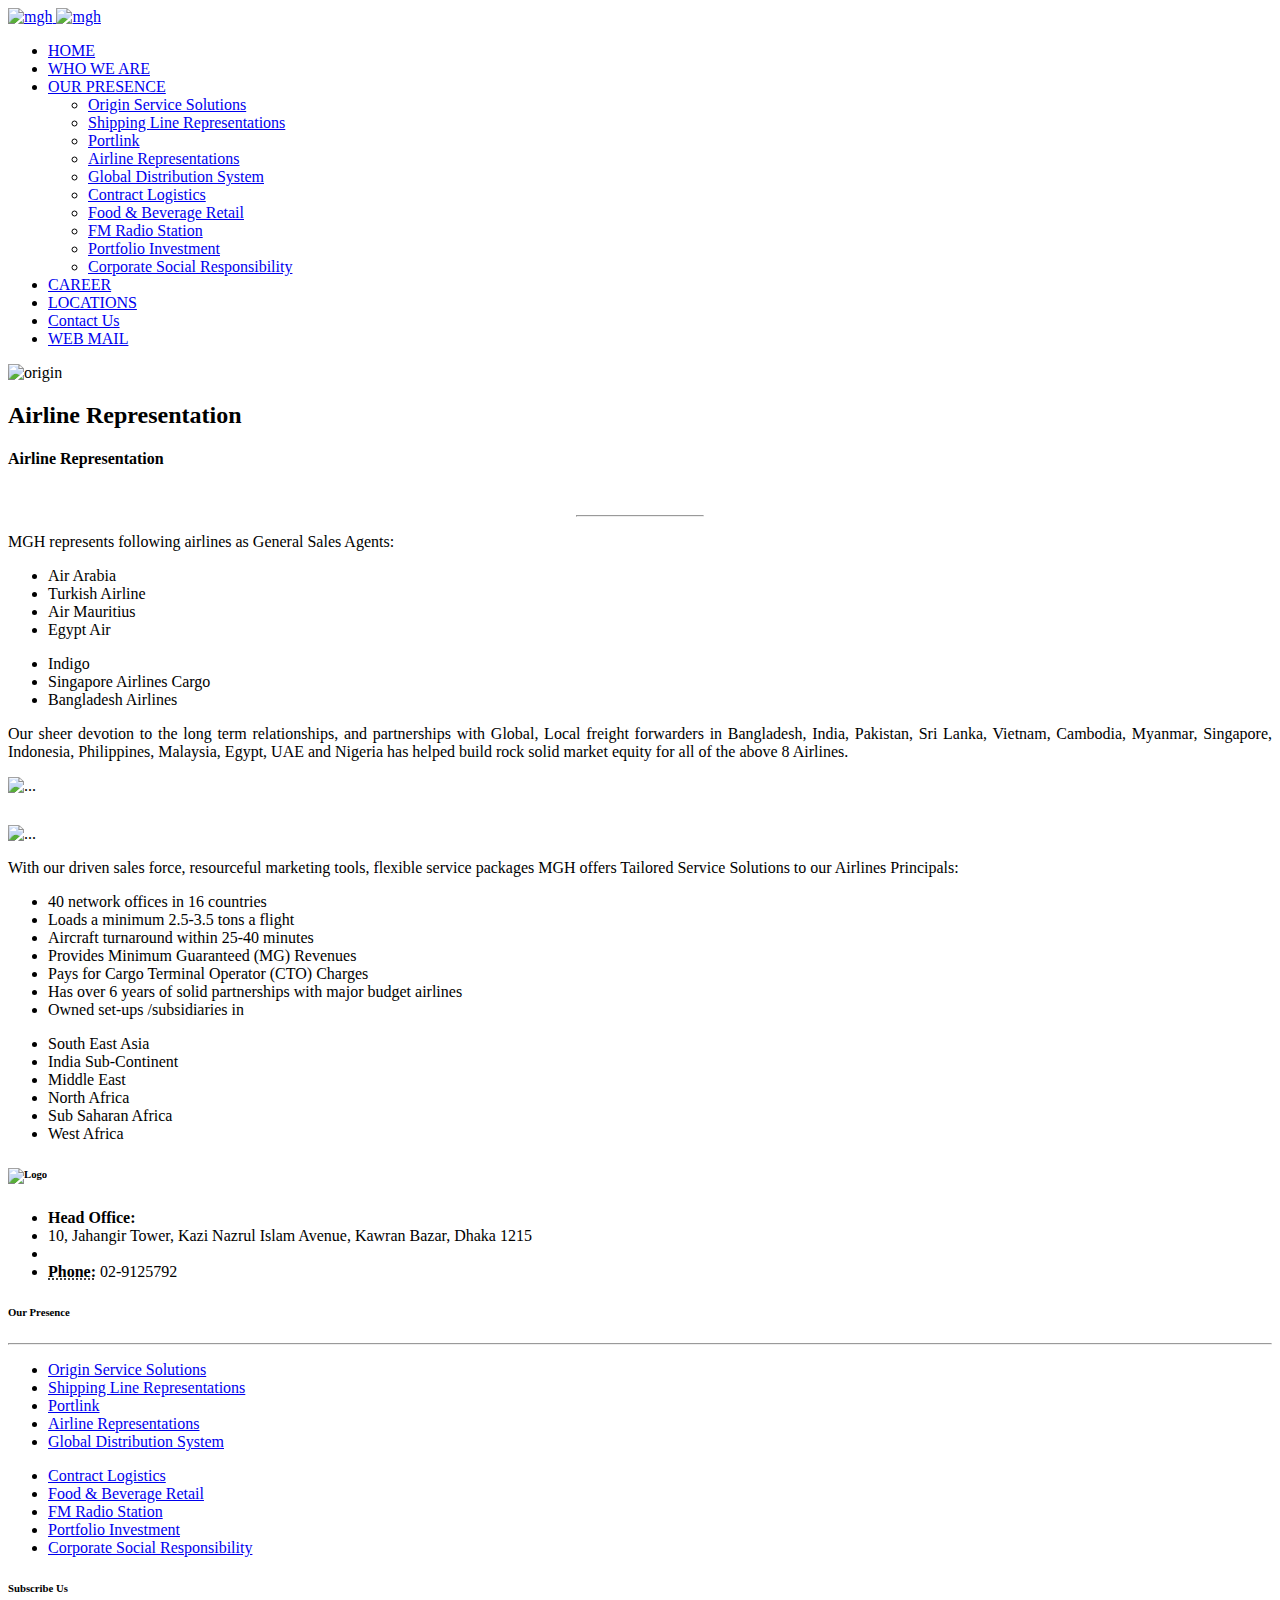
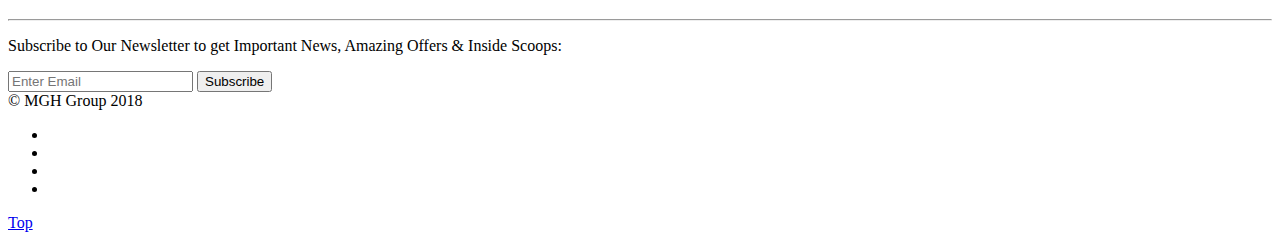
==== airline.html @ f745dcab "Add files via upload" ====
<!doctype html>
<html lang="en">

<head>
  <meta charset="utf-8">
  <title>Origin Services</title>
  <meta name="viewport" content="width=device-width, initial-scale=1">
  <link href="css/bootstrap.css" rel="stylesheet" type="text/css" media="all" />
  <link href="css/themify-icons.css" rel="stylesheet" type="text/css" media="all" />
  <link href="css/flexslider.css" rel="stylesheet" type="text/css" media="all" />
  <link href="css/lightbox.min.css" rel="stylesheet" type="text/css" media="all" />
  <link href="css/ytplayer.css" rel="stylesheet" type="text/css" media="all" />
  <link href="css/theme.css" rel="stylesheet" type="text/css" media="all" />
  <link href="css/animate.css" rel="stylesheet" type="text/css" media="all" />
  <link href="css/custom.css" rel="stylesheet" type="text/css" media="all" />
  <link href='http://fonts.googleapis.com/css?family=Lato:300,400%7CRaleway:100,400,300,500,600,700%7COpen+Sans:400,500,600'
  rel='stylesheet' type='text/css'>
</head>

<body class="scroll-assist">
  <div class="nav-container">
    <a id="top"></a>
    <nav class="bg-dark">
      <div class="nav-bar">
        <div class="module left">
          <a href="index.html">
            <img class="logo logo-light" alt="mgh" src="img/images/logo.png" />
            <img class="logo logo-dark" alt="mgh" src="img/images/footer_logo.png" />
          </a>
        </div>
        <div class="module widget-handle mobile-toggle right visible-sm visible-xs">
          <i class="ti-menu"></i>
        </div>
        <div class="module-group right">
          <div class="module left">
            <ul class="menu">
              <li>
                <a href="index.html">
                  HOME
                </a>
              </li>
              <li>
                <a href="about.html">
                  WHO WE ARE
                </a>
              </li>
              <li class="has-dropdown">
                <a href="#">
                  OUR PRESENCE
                </a>
                <ul>
                  <li>
                    <a href="origin_services.html">
                      Origin Service Solutions
                    </a>
                  </li>
                  <li>
                    <a href="shipping_line.html">
                      Shipping Line Representations
                    </a>
                  </li>
                  <li>
                    <a href="portlink.html">
                      Portlink
                    </a>
                  </li>
                  <li>
                    <a href="airline.html">
                      Airline Representations
                    </a>
                  </li>
                  <li>
                    <a href="gds.html">
                      Global Distribution System
                    </a>
                  </li>
                  <li>
                    <a href="contract-log.html">
                      Contract Logistics
                    </a>
                  </li>
                  <li>
                    <a href="restaurant.html">
                      Food & Beverage Retail
                    </a>
                  </li>
                  <li>
                    <a href="fm.html">
                      FM Radio Station
                    </a>
                  </li>
                  <li>
                    <a href="portfolio.html">
                      Portfolio Investment
                    </a>
                  </li>
                  <li>
                    <a href="csr.html">
                      Corporate Social Responsibility
                    </a>
                  </li>
                </ul>
              </li>
              <li>
                <a href="career.html">
                  CAREER
                </a>

              </li>
              <li>
                <a href="index.html#location">
                  LOCATIONS
                </a>

              </li>
              <li>
                <a href="contact.html">
                  Contact Us
                </a>

              </li>
              <li>
                <a href="http://webmail.mghgroup.com/" target="_blank">
                  WEB MAIL
                </a>

              </li>
            </ul>
          </div>
          <!--end of menu module-->

        </div>
        <!--end of module group-->
      </div>
    </nav>
  </div>
  <div class="main-container">
    <section class="overlay fullscreen parallax image-bg pt0 pb0">
      <div class="background-image-holder">
        <img src="img/images/airline_top.jpg" alt="origin"/>
      </div>
      <div class="container v-align-transform">
        <div class="row">
          <div class="col-sm-10 col-sm-offset-1 text-center">
            <h2>Airline Representation</h2>
          </div>
        </div>
        <!--end of row-->
      </div>
      <!--end of container-->
    </section>
    <section class="page-title page-title-4 bg-secondary">
      <div class="container">
        <div class="row">
          <div class="col-md-9">
            <h4 class="uppercase mb0">Airline Representation</h4><br />
            <hr style="width:10%;"/>
          </div>

        </div>
        <!--end of row-->
      </div>
      <!--end of container-->
    </section>
    <section style="padding-bottom: 30px;padding-top:0px">

      <div class="container">
        <div class="row">
          <div class="col-lg-7 wow animated fadeIn">
            <p class="lead" style="text-align:justify;">
              MGH represents following airlines as General Sales Agents:
            </p>
            <div class="row">
              <div class="col-md-6">
                <ul class="subse_text" data-bullet="ti-check-box">
                  <li>Air Arabia</li>
                  <li>Turkish Airline </li>
                  <li>Air Mauritius</li>
                  <li>Egypt Air</li>
                </ul>
              </div>
              <div class="col-md-6">
                <ul class="subse_text" data-bullet="ti-check-box">
                  <li>Indigo</li>
                  <li>Singapore Airlines Cargo </li>
                  <li>Bangladesh Airlines</li>
                </ul>
              </div>
            </div>
            <p class="subse_text" style="text-align:justify;">
              Our sheer devotion to the long term relationships, and partnerships with Global, Local freight forwarders in Bangladesh, India, Pakistan, Sri Lanka, Vietnam, Cambodia, Myanmar, Singapore, Indonesia, Philippines, Malaysia, Egypt, UAE and Nigeria has helped build rock solid market equity for all of the above 8 Airlines.
            </p>
          </div>
          <div class="col-lg-5 wow animated fadeInRight">

            <img src="img/images/air-arabia.jpg" alt="...">

          </div>
        </div>
      </div>
    </section>

    <section style="padding-top:0px;">
      <div class="container">
        <div class="row">
          <div class="col-lg-6 wow animated fadeInLeft">

            <img src="img/images/indigo.jpg" alt="...">
          </div>
          <div class="col-lg-6 wow animated fadeIn">
            <p class="lead">
              With our driven sales force, resourceful marketing tools, flexible service packages MGH offers Tailored Service Solutions to our Airlines Principals:
            </p>
            <ul class="subse_text" data-bullet="ti-check-box">
              <li>40 network offices in 16 countries</li>
              <li>Loads a minimum 2.5-3.5 tons a flight</li>
              <li>Aircraft turnaround within 25-40 minutes</li>
              <li>Provides Minimum Guaranteed (MG) Revenues</li>
              <li>Pays for Cargo Terminal Operator (CTO) Charges</li>
              <li>Has over 6 years of solid partnerships with major budget airlines</li>
              <li>Owned set-ups /subsidiaries in</li>
            </ul>
            <ul class="subse_text" data-bullet="ti-arrow-right">
              <li>South East Asia</li>
              <li>India Sub-Continent</li>
              <li>Middle East</li>
              <li>North Africa</li>
              <li>Sub Saharan Africa</li>
              <li>
                West Africa
              </li>
            </ul>
          </div>

        </div>
      </div>
    </section>
    <footer class="footer-1 bg-dark wow animated fadeIn">
      <div class="container">
        <div class="row">
          <div class="col-md-3 col-sm-6">
            <div class="widget">
              <h6><img alt="Logo" class="logo" src="img/images/logo.png" /></h6>
              <div class="row">
                <div class="col-md-12">

                  <ul class="link-list">
                    <li>

                      <strong>Head Office:</strong>

                    </li>
                    <li>
                      10, Jahangir Tower, Kazi Nazrul Islam Avenue,
                      Kawran Bazar, Dhaka 1215<br>
                    </li>
                    <li>
                      <br>
                    </li>
                    <li>
                      <abbr title="Phone Number"><strong>Phone:</strong></abbr> 02-9125792<br>
                    </li>
                  </ul>
                </div>
              </div>



            </div>
            <!--end of widget-->
          </div>
          <div class="col-md-5 col-sm-6">
            <div class="widget">
              <h6 class="title">Our Presence</h6>
              <hr>
              <div class="row">
                <div class="col-md-6">
                  <ul class="link-list">
                    <li>
                      <a href="origin_services.html">Origin Service Solutions</a>
                    </li>
                    <li>
                      <a href="shipping_line.html">Shipping Line Representations</a>
                    </li>
                    <li>
                      <a href="portlink.html">Portlink</a>
                    </li>
                    <li>
                      <a href="airline.html">Airline Representations</a>
                    </li>
                    <li>
                      <a href="gds.html">Global Distribution System</a>
                    </li>
                  </ul>
                </div>
                <div class="col-md-6">
                  <ul class="link-list">
                    <li>
                      <a href="contract-log.html">Contract Logistics</a>
                    </li>
                    <li>
                      <a href="restaurant.html">Food & Beverage Retail</a>
                    </li>
                    <li>
                      <a href="fm.html">FM Radio Station</a>
                    </li>
                    <li>
                      <a href="portfolio.html">Portfolio Investment</a>
                    </li>
                    <li>
                      <a href="csr.html">Corporate Social Responsibility</a>
                    </li>
                  </ul>
                </div>
              </div>

            </div>
            <!--end of widget-->
          </div>

          <div class="col-md-4 col-sm-6">
            <div class="widget">
              <h6 class="title">Subscribe Us</h6>
              <hr>
              <p>
                Subscribe to Our Newsletter to get Important News, Amazing Offers & Inside Scoops:
              </p>
              <form class="form-inline">
                <input type="email" placeholder="Enter Email" />
                <button class="" type="submit">Subscribe</button>
                <!-- <div class="row">
                <div class="col-md-9 email-input">
                <input type="email" placeholder="Enter Email" />
              </div>
              <div class="col-md-3">
              <button class="submit-div" type="submit">Subscribe</button>
            </div>

          </div> -->
        </form>
      </div>
      <!--end of widget-->
    </div>
  </div>
  <!--end of row-->
  <div class="row">
    <div class="col-md-6 col-sm-12 text-left">
      <span class="sub">&copy; MGH Group 2018</span>
    </div>
    <div class="col-md-6 col-sm-12 text-right">
      <ul class="list-inline social-list">
        <li>
          <a href="#">
            <i class="ti-twitter-alt"></i>
          </a>
        </li>
        <li>
          <a href="#">
            <i class="ti-facebook"></i>
          </a>
        </li>
        <li>
          <a href="#">
            <i class="ti-dribbble"></i>
          </a>
        </li>
        <li>
          <a href="#">
            <i class="ti-vimeo-alt"></i>
          </a>
        </li>
      </ul>
    </div>
  </div>
</div>
<!--end of container-->
<a class="btn btn-sm fade-half back-to-top inner-link" href="#top">Top</a>
</footer>
</div>
<script src="js/jquery.min.js"></script>
<script src="js/bootstrap.min.js"></script>
<script src="js/flickr.js"></script>
<script src="js/flexslider.min.js"></script>
<script src="js/lightbox.min.js"></script>
<script src="js/masonry.min.js"></script>
<script src="js/twitterfetcher.min.js"></script>
<script src="js/spectragram.min.js"></script>
<script src="js/ytplayer.min.js"></script>
<script src="js/countdown.min.js"></script>
<script src="js/smooth-scroll.min.js"></script>
<script src="js/parallax.js"></script>
<script src="js/scripts.js"></script>
<script src="js/wow.js"></script>
<script>
new WOW().init();
</script>
</body>

</html>
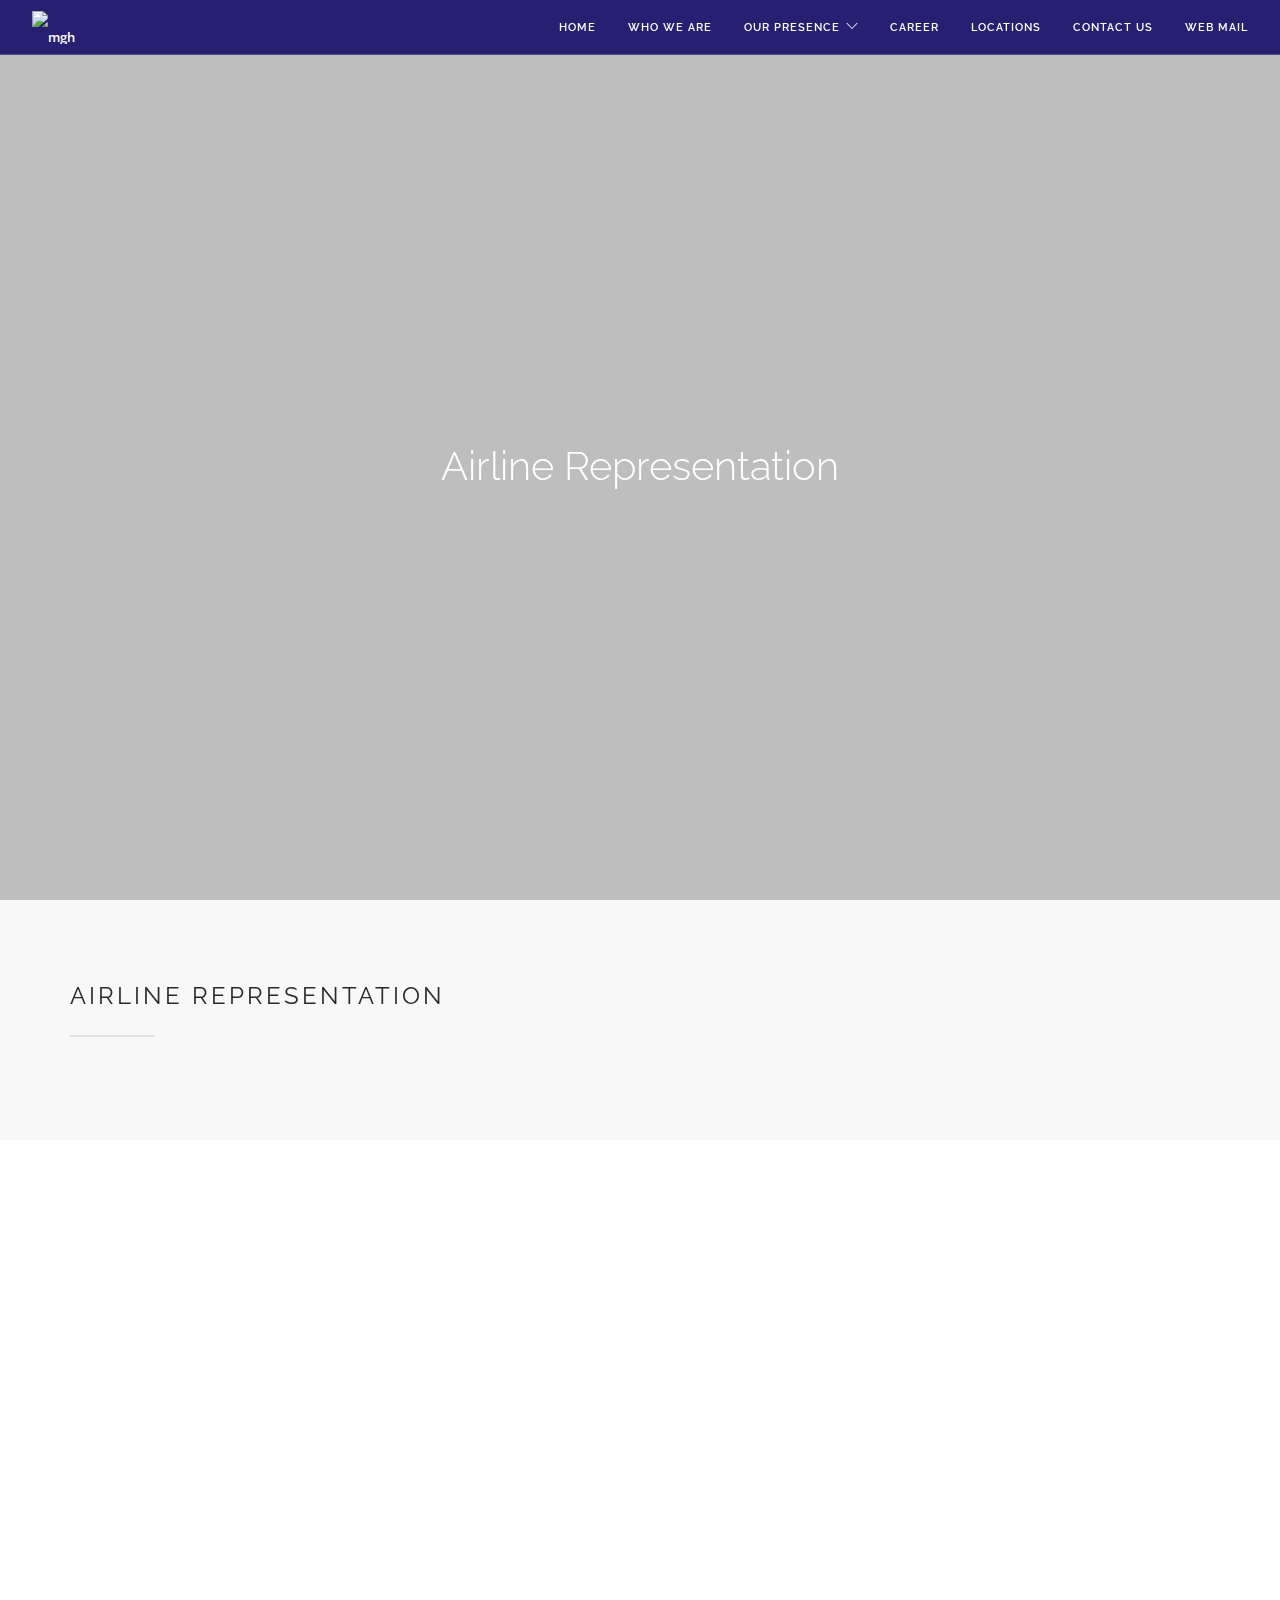
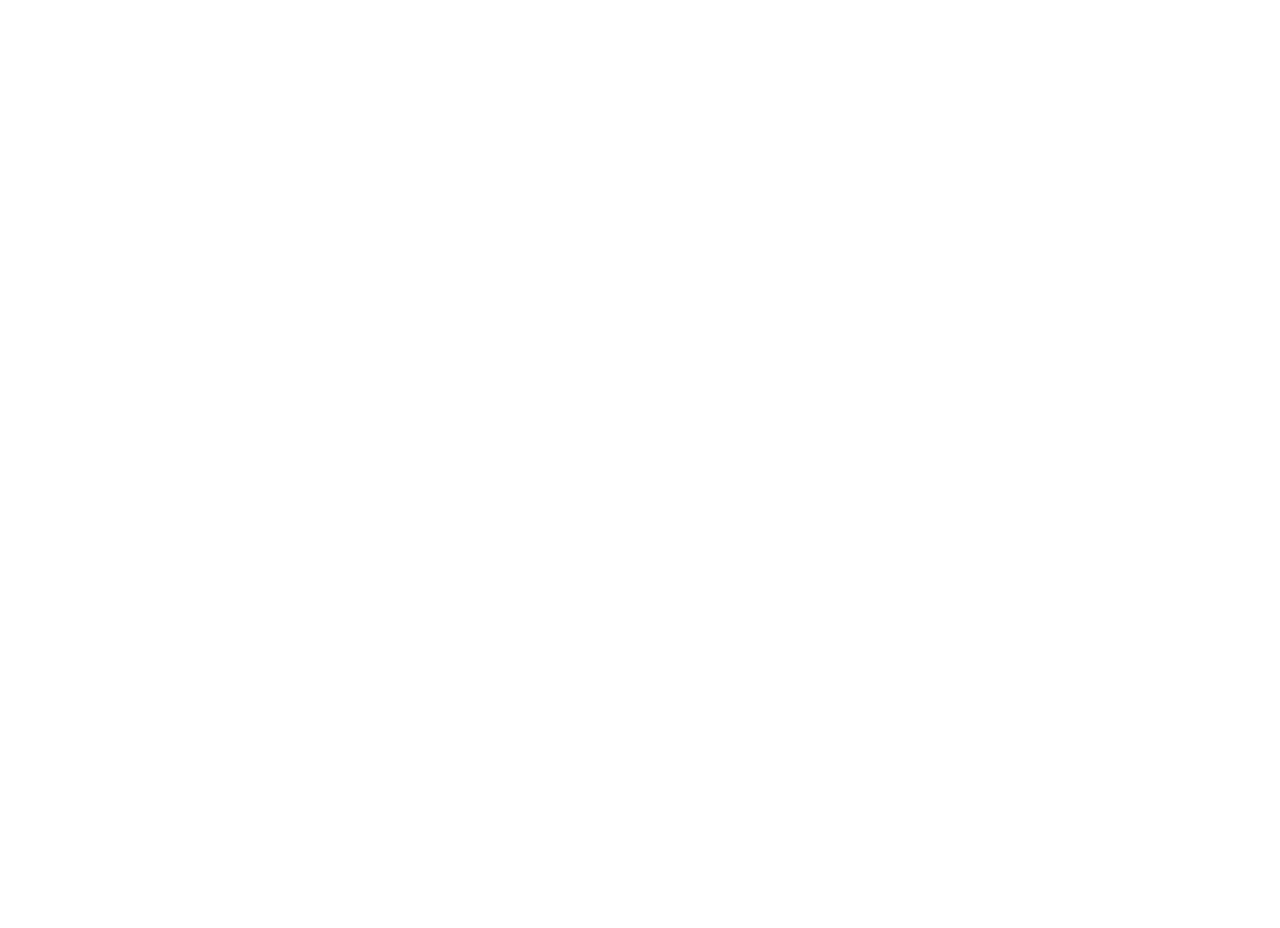
==== commit d2b94fb7: "Add files via upload" ====
--- a/airline.html
+++ b/airline.html
@@ -4,7 +4,7 @@
 
 <head>
   <meta charset="utf-8">
-  <title>Origin Services</title>
+  <title>Airline Representations</title>
   <meta name="viewport" content="width=device-width, initial-scale=1">
   <link href="css/bootstrap.css" rel="stylesheet" type="text/css" media="all" />
   <link href="css/themify-icons.css" rel="stylesheet" type="text/css" media="all" />
--- a/css/themify-icons.css
+++ b/css/themify-icons.css
@@ -0,0 +1,1081 @@
+@font-face {
+	font-family: 'themify';
+	src:url('../fonts/themify.eot?');
+	src:url('../fonts/themify.eot?#iefix-fvbane') format('embedded-opentype'),
+		url('../fonts/themify.woff') format('woff'),
+		url('../fonts/themify.ttf') format('truetype'),
+		url('../fonts/themify.svg') format('svg');
+	font-weight: normal;
+	font-style: normal;
+}
+
+[class^="ti-"], [class*=" ti-"] {
+	font-family: 'themify';
+	speak: none;
+	font-style: normal;
+	font-weight: normal;
+	font-variant: normal;
+	text-transform: none;
+	line-height: 1;
+
+	/* Better Font Rendering =========== */
+	-webkit-font-smoothing: antialiased;
+	-moz-osx-font-smoothing: grayscale;
+}
+
+.ti-wand:before {
+	content: "\e600";
+}
+.ti-volume:before {
+	content: "\e601";
+}
+.ti-user:before {
+	content: "\e602";
+}
+.ti-unlock:before {
+	content: "\e603";
+}
+.ti-unlink:before {
+	content: "\e604";
+}
+.ti-trash:before {
+	content: "\e605";
+}
+.ti-thought:before {
+	content: "\e606";
+}
+.ti-target:before {
+	content: "\e607";
+}
+.ti-tag:before {
+	content: "\e608";
+}
+.ti-tablet:before {
+	content: "\e609";
+}
+.ti-star:before {
+	content: "\e60a";
+}
+.ti-spray:before {
+	content: "\e60b";
+}
+.ti-signal:before {
+	content: "\e60c";
+}
+.ti-shopping-cart:before {
+	content: "\e60d";
+}
+.ti-shopping-cart-full:before {
+	content: "\e60e";
+}
+.ti-settings:before {
+	content: "\e60f";
+}
+.ti-search:before {
+	content: "\e610";
+}
+.ti-zoom-in:before {
+	content: "\e611";
+}
+.ti-zoom-out:before {
+	content: "\e612";
+}
+.ti-cut:before {
+	content: "\e613";
+}
+.ti-ruler:before {
+	content: "\e614";
+}
+.ti-ruler-pencil:before {
+	content: "\e615";
+}
+.ti-ruler-alt:before {
+	content: "\e616";
+}
+.ti-bookmark:before {
+	content: "\e617";
+}
+.ti-bookmark-alt:before {
+	content: "\e618";
+}
+.ti-reload:before {
+	content: "\e619";
+}
+.ti-plus:before {
+	content: "\e61a";
+}
+.ti-pin:before {
+	content: "\e61b";
+}
+.ti-pencil:before {
+	content: "\e61c";
+}
+.ti-pencil-alt:before {
+	content: "\e61d";
+}
+.ti-paint-roller:before {
+	content: "\e61e";
+}
+.ti-paint-bucket:before {
+	content: "\e61f";
+}
+.ti-na:before {
+	content: "\e620";
+}
+.ti-mobile:before {
+	content: "\e621";
+}
+.ti-minus:before {
+	content: "\e622";
+}
+.ti-medall:before {
+	content: "\e623";
+}
+.ti-medall-alt:before {
+	content: "\e624";
+}
+.ti-marker:before {
+	content: "\e625";
+}
+.ti-marker-alt:before {
+	content: "\e626";
+}
+.ti-arrow-up:before {
+	content: "\e627";
+}
+.ti-arrow-right:before {
+	content: "\e628";
+}
+.ti-arrow-left:before {
+	content: "\e629";
+}
+.ti-arrow-down:before {
+	content: "\e62a";
+}
+.ti-lock:before {
+	content: "\e62b";
+}
+.ti-location-arrow:before {
+	content: "\e62c";
+}
+.ti-link:before {
+	content: "\e62d";
+}
+.ti-layout:before {
+	content: "\e62e";
+}
+.ti-layers:before {
+	content: "\e62f";
+}
+.ti-layers-alt:before {
+	content: "\e630";
+}
+.ti-key:before {
+	content: "\e631";
+}
+.ti-import:before {
+	content: "\e632";
+}
+.ti-image:before {
+	content: "\e633";
+}
+.ti-heart:before {
+	content: "\e634";
+}
+.ti-heart-broken:before {
+	content: "\e635";
+}
+.ti-hand-stop:before {
+	content: "\e636";
+}
+.ti-hand-open:before {
+	content: "\e637";
+}
+.ti-hand-drag:before {
+	content: "\e638";
+}
+.ti-folder:before {
+	content: "\e639";
+}
+.ti-flag:before {
+	content: "\e63a";
+}
+.ti-flag-alt:before {
+	content: "\e63b";
+}
+.ti-flag-alt-2:before {
+	content: "\e63c";
+}
+.ti-eye:before {
+	content: "\e63d";
+}
+.ti-export:before {
+	content: "\e63e";
+}
+.ti-exchange-vertical:before {
+	content: "\e63f";
+}
+.ti-desktop:before {
+	content: "\e640";
+}
+.ti-cup:before {
+	content: "\e641";
+}
+.ti-crown:before {
+	content: "\e642";
+}
+.ti-comments:before {
+	content: "\e643";
+}
+.ti-comment:before {
+	content: "\e644";
+}
+.ti-comment-alt:before {
+	content: "\e645";
+}
+.ti-close:before {
+	content: "\e646";
+}
+.ti-clip:before {
+	content: "\e647";
+}
+.ti-angle-up:before {
+	content: "\e648";
+}
+.ti-angle-right:before {
+	content: "\e649";
+}
+.ti-angle-left:before {
+	content: "\e64a";
+}
+.ti-angle-down:before {
+	content: "\e64b";
+}
+.ti-check:before {
+	content: "\e64c";
+}
+.ti-check-box:before {
+	content: "\e64d";
+}
+.ti-camera:before {
+	content: "\e64e";
+}
+.ti-announcement:before {
+	content: "\e64f";
+}
+.ti-brush:before {
+	content: "\e650";
+}
+.ti-briefcase:before {
+	content: "\e651";
+}
+.ti-bolt:before {
+	content: "\e652";
+}
+.ti-bolt-alt:before {
+	content: "\e653";
+}
+.ti-blackboard:before {
+	content: "\e654";
+}
+.ti-bag:before {
+	content: "\e655";
+}
+.ti-move:before {
+	content: "\e656";
+}
+.ti-arrows-vertical:before {
+	content: "\e657";
+}
+.ti-arrows-horizontal:before {
+	content: "\e658";
+}
+.ti-fullscreen:before {
+	content: "\e659";
+}
+.ti-arrow-top-right:before {
+	content: "\e65a";
+}
+.ti-arrow-top-left:before {
+	content: "\e65b";
+}
+.ti-arrow-circle-up:before {
+	content: "\e65c";
+}
+.ti-arrow-circle-right:before {
+	content: "\e65d";
+}
+.ti-arrow-circle-left:before {
+	content: "\e65e";
+}
+.ti-arrow-circle-down:before {
+	content: "\e65f";
+}
+.ti-angle-double-up:before {
+	content: "\e660";
+}
+.ti-angle-double-right:before {
+	content: "\e661";
+}
+.ti-angle-double-left:before {
+	content: "\e662";
+}
+.ti-angle-double-down:before {
+	content: "\e663";
+}
+.ti-zip:before {
+	content: "\e664";
+}
+.ti-world:before {
+	content: "\e665";
+}
+.ti-wheelchair:before {
+	content: "\e666";
+}
+.ti-view-list:before {
+	content: "\e667";
+}
+.ti-view-list-alt:before {
+	content: "\e668";
+}
+.ti-view-grid:before {
+	content: "\e669";
+}
+.ti-uppercase:before {
+	content: "\e66a";
+}
+.ti-upload:before {
+	content: "\e66b";
+}
+.ti-underline:before {
+	content: "\e66c";
+}
+.ti-truck:before {
+	content: "\e66d";
+}
+.ti-timer:before {
+	content: "\e66e";
+}
+.ti-ticket:before {
+	content: "\e66f";
+}
+.ti-thumb-up:before {
+	content: "\e670";
+}
+.ti-thumb-down:before {
+	content: "\e671";
+}
+.ti-text:before {
+	content: "\e672";
+}
+.ti-stats-up:before {
+	content: "\e673";
+}
+.ti-stats-down:before {
+	content: "\e674";
+}
+.ti-split-v:before {
+	content: "\e675";
+}
+.ti-split-h:before {
+	content: "\e676";
+}
+.ti-smallcap:before {
+	content: "\e677";
+}
+.ti-shine:before {
+	content: "\e678";
+}
+.ti-shift-right:before {
+	content: "\e679";
+}
+.ti-shift-left:before {
+	content: "\e67a";
+}
+.ti-shield:before {
+	content: "\e67b";
+}
+.ti-notepad:before {
+	content: "\e67c";
+}
+.ti-server:before {
+	content: "\e67d";
+}
+.ti-quote-right:before {
+	content: "\e67e";
+}
+.ti-quote-left:before {
+	content: "\e67f";
+}
+.ti-pulse:before {
+	content: "\e680";
+}
+.ti-printer:before {
+	content: "\e681";
+}
+.ti-power-off:before {
+	content: "\e682";
+}
+.ti-plug:before {
+	content: "\e683";
+}
+.ti-pie-chart:before {
+	content: "\e684";
+}
+.ti-paragraph:before {
+	content: "\e685";
+}
+.ti-panel:before {
+	content: "\e686";
+}
+.ti-package:before {
+	content: "\e687";
+}
+.ti-music:before {
+	content: "\e688";
+}
+.ti-music-alt:before {
+	content: "\e689";
+}
+.ti-mouse:before {
+	content: "\e68a";
+}
+.ti-mouse-alt:before {
+	content: "\e68b";
+}
+.ti-money:before {
+	content: "\e68c";
+}
+.ti-microphone:before {
+	content: "\e68d";
+}
+.ti-menu:before {
+	content: "\e68e";
+}
+.ti-menu-alt:before {
+	content: "\e68f";
+}
+.ti-map:before {
+	content: "\e690";
+}
+.ti-map-alt:before {
+	content: "\e691";
+}
+.ti-loop:before {
+	content: "\e692";
+}
+.ti-location-pin:before {
+	content: "\e693";
+}
+.ti-list:before {
+	content: "\e694";
+}
+.ti-light-bulb:before {
+	content: "\e695";
+}
+.ti-Italic:before {
+	content: "\e696";
+}
+.ti-info:before {
+	content: "\e697";
+}
+.ti-infinite:before {
+	content: "\e698";
+}
+.ti-id-badge:before {
+	content: "\e699";
+}
+.ti-hummer:before {
+	content: "\e69a";
+}
+.ti-home:before {
+	content: "\e69b";
+}
+.ti-help:before {
+	content: "\e69c";
+}
+.ti-headphone:before {
+	content: "\e69d";
+}
+.ti-harddrives:before {
+	content: "\e69e";
+}
+.ti-harddrive:before {
+	content: "\e69f";
+}
+.ti-gift:before {
+	content: "\e6a0";
+}
+.ti-game:before {
+	content: "\e6a1";
+}
+.ti-filter:before {
+	content: "\e6a2";
+}
+.ti-files:before {
+	content: "\e6a3";
+}
+.ti-file:before {
+	content: "\e6a4";
+}
+.ti-eraser:before {
+	content: "\e6a5";
+}
+.ti-envelope:before {
+	content: "\e6a6";
+}
+.ti-download:before {
+	content: "\e6a7";
+}
+.ti-direction:before {
+	content: "\e6a8";
+}
+.ti-direction-alt:before {
+	content: "\e6a9";
+}
+.ti-dashboard:before {
+	content: "\e6aa";
+}
+.ti-control-stop:before {
+	content: "\e6ab";
+}
+.ti-control-shuffle:before {
+	content: "\e6ac";
+}
+.ti-control-play:before {
+	content: "\e6ad";
+}
+.ti-control-pause:before {
+	content: "\e6ae";
+}
+.ti-control-forward:before {
+	content: "\e6af";
+}
+.ti-control-backward:before {
+	content: "\e6b0";
+}
+.ti-cloud:before {
+	content: "\e6b1";
+}
+.ti-cloud-up:before {
+	content: "\e6b2";
+}
+.ti-cloud-down:before {
+	content: "\e6b3";
+}
+.ti-clipboard:before {
+	content: "\e6b4";
+}
+.ti-car:before {
+	content: "\e6b5";
+}
+.ti-calendar:before {
+	content: "\e6b6";
+}
+.ti-book:before {
+	content: "\e6b7";
+}
+.ti-bell:before {
+	content: "\e6b8";
+}
+.ti-basketball:before {
+	content: "\e6b9";
+}
+.ti-bar-chart:before {
+	content: "\e6ba";
+}
+.ti-bar-chart-alt:before {
+	content: "\e6bb";
+}
+.ti-back-right:before {
+	content: "\e6bc";
+}
+.ti-back-left:before {
+	content: "\e6bd";
+}
+.ti-arrows-corner:before {
+	content: "\e6be";
+}
+.ti-archive:before {
+	content: "\e6bf";
+}
+.ti-anchor:before {
+	content: "\e6c0";
+}
+.ti-align-right:before {
+	content: "\e6c1";
+}
+.ti-align-left:before {
+	content: "\e6c2";
+}
+.ti-align-justify:before {
+	content: "\e6c3";
+}
+.ti-align-center:before {
+	content: "\e6c4";
+}
+.ti-alert:before {
+	content: "\e6c5";
+}
+.ti-alarm-clock:before {
+	content: "\e6c6";
+}
+.ti-agenda:before {
+	content: "\e6c7";
+}
+.ti-write:before {
+	content: "\e6c8";
+}
+.ti-window:before {
+	content: "\e6c9";
+}
+.ti-widgetized:before {
+	content: "\e6ca";
+}
+.ti-widget:before {
+	content: "\e6cb";
+}
+.ti-widget-alt:before {
+	content: "\e6cc";
+}
+.ti-wallet:before {
+	content: "\e6cd";
+}
+.ti-video-clapper:before {
+	content: "\e6ce";
+}
+.ti-video-camera:before {
+	content: "\e6cf";
+}
+.ti-vector:before {
+	content: "\e6d0";
+}
+.ti-themify-logo:before {
+	content: "\e6d1";
+}
+.ti-themify-favicon:before {
+	content: "\e6d2";
+}
+.ti-themify-favicon-alt:before {
+	content: "\e6d3";
+}
+.ti-support:before {
+	content: "\e6d4";
+}
+.ti-stamp:before {
+	content: "\e6d5";
+}
+.ti-split-v-alt:before {
+	content: "\e6d6";
+}
+.ti-slice:before {
+	content: "\e6d7";
+}
+.ti-shortcode:before {
+	content: "\e6d8";
+}
+.ti-shift-right-alt:before {
+	content: "\e6d9";
+}
+.ti-shift-left-alt:before {
+	content: "\e6da";
+}
+.ti-ruler-alt-2:before {
+	content: "\e6db";
+}
+.ti-receipt:before {
+	content: "\e6dc";
+}
+.ti-pin2:before {
+	content: "\e6dd";
+}
+.ti-pin-alt:before {
+	content: "\e6de";
+}
+.ti-pencil-alt2:before {
+	content: "\e6df";
+}
+.ti-palette:before {
+	content: "\e6e0";
+}
+.ti-more:before {
+	content: "\e6e1";
+}
+.ti-more-alt:before {
+	content: "\e6e2";
+}
+.ti-microphone-alt:before {
+	content: "\e6e3";
+}
+.ti-magnet:before {
+	content: "\e6e4";
+}
+.ti-line-double:before {
+	content: "\e6e5";
+}
+.ti-line-dotted:before {
+	content: "\e6e6";
+}
+.ti-line-dashed:before {
+	content: "\e6e7";
+}
+.ti-layout-width-full:before {
+	content: "\e6e8";
+}
+.ti-layout-width-default:before {
+	content: "\e6e9";
+}
+.ti-layout-width-default-alt:before {
+	content: "\e6ea";
+}
+.ti-layout-tab:before {
+	content: "\e6eb";
+}
+.ti-layout-tab-window:before {
+	content: "\e6ec";
+}
+.ti-layout-tab-v:before {
+	content: "\e6ed";
+}
+.ti-layout-tab-min:before {
+	content: "\e6ee";
+}
+.ti-layout-slider:before {
+	content: "\e6ef";
+}
+.ti-layout-slider-alt:before {
+	content: "\e6f0";
+}
+.ti-layout-sidebar-right:before {
+	content: "\e6f1";
+}
+.ti-layout-sidebar-none:before {
+	content: "\e6f2";
+}
+.ti-layout-sidebar-left:before {
+	content: "\e6f3";
+}
+.ti-layout-placeholder:before {
+	content: "\e6f4";
+}
+.ti-layout-menu:before {
+	content: "\e6f5";
+}
+.ti-layout-menu-v:before {
+	content: "\e6f6";
+}
+.ti-layout-menu-separated:before {
+	content: "\e6f7";
+}
+.ti-layout-menu-full:before {
+	content: "\e6f8";
+}
+.ti-layout-media-right-alt:before {
+	content: "\e6f9";
+}
+.ti-layout-media-right:before {
+	content: "\e6fa";
+}
+.ti-layout-media-overlay:before {
+	content: "\e6fb";
+}
+.ti-layout-media-overlay-alt:before {
+	content: "\e6fc";
+}
+.ti-layout-media-overlay-alt-2:before {
+	content: "\e6fd";
+}
+.ti-layout-media-left-alt:before {
+	content: "\e6fe";
+}
+.ti-layout-media-left:before {
+	content: "\e6ff";
+}
+.ti-layout-media-center-alt:before {
+	content: "\e700";
+}
+.ti-layout-media-center:before {
+	content: "\e701";
+}
+.ti-layout-list-thumb:before {
+	content: "\e702";
+}
+.ti-layout-list-thumb-alt:before {
+	content: "\e703";
+}
+.ti-layout-list-post:before {
+	content: "\e704";
+}
+.ti-layout-list-large-image:before {
+	content: "\e705";
+}
+.ti-layout-line-solid:before {
+	content: "\e706";
+}
+.ti-layout-grid4:before {
+	content: "\e707";
+}
+.ti-layout-grid3:before {
+	content: "\e708";
+}
+.ti-layout-grid2:before {
+	content: "\e709";
+}
+.ti-layout-grid2-thumb:before {
+	content: "\e70a";
+}
+.ti-layout-cta-right:before {
+	content: "\e70b";
+}
+.ti-layout-cta-left:before {
+	content: "\e70c";
+}
+.ti-layout-cta-center:before {
+	content: "\e70d";
+}
+.ti-layout-cta-btn-right:before {
+	content: "\e70e";
+}
+.ti-layout-cta-btn-left:before {
+	content: "\e70f";
+}
+.ti-layout-column4:before {
+	content: "\e710";
+}
+.ti-layout-column3:before {
+	content: "\e711";
+}
+.ti-layout-column2:before {
+	content: "\e712";
+}
+.ti-layout-accordion-separated:before {
+	content: "\e713";
+}
+.ti-layout-accordion-merged:before {
+	content: "\e714";
+}
+.ti-layout-accordion-list:before {
+	content: "\e715";
+}
+.ti-ink-pen:before {
+	content: "\e716";
+}
+.ti-info-alt:before {
+	content: "\e717";
+}
+.ti-help-alt:before {
+	content: "\e718";
+}
+.ti-headphone-alt:before {
+	content: "\e719";
+}
+.ti-hand-point-up:before {
+	content: "\e71a";
+}
+.ti-hand-point-right:before {
+	content: "\e71b";
+}
+.ti-hand-point-left:before {
+	content: "\e71c";
+}
+.ti-hand-point-down:before {
+	content: "\e71d";
+}
+.ti-gallery:before {
+	content: "\e71e";
+}
+.ti-face-smile:before {
+	content: "\e71f";
+}
+.ti-face-sad:before {
+	content: "\e720";
+}
+.ti-credit-card:before {
+	content: "\e721";
+}
+.ti-control-skip-forward:before {
+	content: "\e722";
+}
+.ti-control-skip-backward:before {
+	content: "\e723";
+}
+.ti-control-record:before {
+	content: "\e724";
+}
+.ti-control-eject:before {
+	content: "\e725";
+}
+.ti-comments-smiley:before {
+	content: "\e726";
+}
+.ti-brush-alt:before {
+	content: "\e727";
+}
+.ti-youtube:before {
+	content: "\e728";
+}
+.ti-vimeo:before {
+	content: "\e729";
+}
+.ti-twitter:before {
+	content: "\e72a";
+}
+.ti-time:before {
+	content: "\e72b";
+}
+.ti-tumblr:before {
+	content: "\e72c";
+}
+.ti-skype:before {
+	content: "\e72d";
+}
+.ti-share:before {
+	content: "\e72e";
+}
+.ti-share-alt:before {
+	content: "\e72f";
+}
+.ti-rocket:before {
+	content: "\e730";
+}
+.ti-pinterest:before {
+	content: "\e731";
+}
+.ti-new-window:before {
+	content: "\e732";
+}
+.ti-microsoft:before {
+	content: "\e733";
+}
+.ti-list-ol:before {
+	content: "\e734";
+}
+.ti-linkedin:before {
+	content: "\e735";
+}
+.ti-layout-sidebar-2:before {
+	content: "\e736";
+}
+.ti-layout-grid4-alt:before {
+	content: "\e737";
+}
+.ti-layout-grid3-alt:before {
+	content: "\e738";
+}
+.ti-layout-grid2-alt:before {
+	content: "\e739";
+}
+.ti-layout-column4-alt:before {
+	content: "\e73a";
+}
+.ti-layout-column3-alt:before {
+	content: "\e73b";
+}
+.ti-layout-column2-alt:before {
+	content: "\e73c";
+}
+.ti-instagram:before {
+	content: "\e73d";
+}
+.ti-google:before {
+	content: "\e73e";
+}
+.ti-github:before {
+	content: "\e73f";
+}
+.ti-flickr:before {
+	content: "\e740";
+}
+.ti-facebook:before {
+	content: "\e741";
+}
+.ti-dropbox:before {
+	content: "\e742";
+}
+.ti-dribbble:before {
+	content: "\e743";
+}
+.ti-apple:before {
+	content: "\e744";
+}
+.ti-android:before {
+	content: "\e745";
+}
+.ti-save:before {
+	content: "\e746";
+}
+.ti-save-alt:before {
+	content: "\e747";
+}
+.ti-yahoo:before {
+	content: "\e748";
+}
+.ti-wordpress:before {
+	content: "\e749";
+}
+.ti-vimeo-alt:before {
+	content: "\e74a";
+}
+.ti-twitter-alt:before {
+	content: "\e74b";
+}
+.ti-tumblr-alt:before {
+	content: "\e74c";
+}
+.ti-trello:before {
+	content: "\e74d";
+}
+.ti-stack-overflow:before {
+	content: "\e74e";
+}
+.ti-soundcloud:before {
+	content: "\e74f";
+}
+.ti-sharethis:before {
+	content: "\e750";
+}
+.ti-sharethis-alt:before {
+	content: "\e751";
+}
+.ti-reddit:before {
+	content: "\e752";
+}
+.ti-pinterest-alt:before {
+	content: "\e753";
+}
+.ti-microsoft-alt:before {
+	content: "\e754";
+}
+.ti-linux:before {
+	content: "\e755";
+}
+.ti-jsfiddle:before {
+	content: "\e756";
+}
+.ti-joomla:before {
+	content: "\e757";
+}
+.ti-html5:before {
+	content: "\e758";
+}
+.ti-flickr-alt:before {
+	content: "\e759";
+}
+.ti-email:before {
+	content: "\e75a";
+}
+.ti-drupal:before {
+	content: "\e75b";
+}
+.ti-dropbox-alt:before {
+	content: "\e75c";
+}
+.ti-css3:before {
+	content: "\e75d";
+}
+.ti-rss:before {
+	content: "\e75e";
+}
+.ti-rss-alt:before {
+	content: "\e75f";
+}
--- a/css/ytplayer.css
+++ b/css/ytplayer.css
@@ -0,0 +1,217 @@
+/*___________________________________________________________________________________________________________________________________________________
+ _ jquery.mb.components                                                                                                                             _
+ _                                                                                                                                                  _
+ _ file: mb.YTPlayer.css                                                                                                                            _
+ _ last modified: 19/08/14 19.57                                                                                                                    _
+ _                                                                                                                                                  _
+ _ Open Lab s.r.l., Florence - Italy                                                                                                                _
+ _                                                                                                                                                  _
+ _ email: matteo@open-lab.com                                                                                                                       _
+ _ site: http://pupunzi.com                                                                                                                         _
+ _       http://open-lab.com                                                                                                                        _
+ _ blog: http://pupunzi.open-lab.com                                                                                                                _
+ _ Q&A:  http://jquery.pupunzi.com                                                                                                                  _
+ _                                                                                                                                                  _
+ _ Licences: MIT, GPL                                                                                                                               _
+ _    http://www.opensource.org/licenses/mit-license.php                                                                                            _
+ _    http://www.gnu.org/licenses/gpl.html                                                                                                          _
+ _                                                                                                                                                  _
+ _ Copyright (c) 2001-2014. Matteo Bicocchi (Pupunzi);                                                                                              _
+ ___________________________________________________________________________________________________________________________________________________*/
+
+
+@charset"UTF-8";
+
+.mb_YTPlayer :focus {
+  outline: 0;
+}
+
+.mb_YTPlayer{
+  display:block;
+  transform:translateZ(0);
+  transform-style: preserve-3d;
+  perspective: 1000;
+  backface-visibility: hidden;
+  transform:translate3d(0,0,0);
+  animation-timing-function: linear;
+  box-sizing: border-box;
+}
+
+.mbYTP_wrapper iframe {
+  max-width: 4000px !important;
+}
+
+.inline_YTPlayer{
+  margin-bottom: 20px;
+  vertical-align:top;
+  position:relative;
+  left:0;
+  overflow: hidden;
+  border-radius: 4px;
+  box-shadow: 0 0 5px rgba(0,0,0,.7);
+  background: rgba(0,0,0,.5);
+}
+
+.inline_YTPlayer img{
+  border: none!important;
+  margin:0!important;
+  padding:0!important;
+  -moz-transform: none!important;
+  -webkit-transform: none!important;
+  -o-transform: none!important;
+  transform: none!important;
+}
+
+/*CONTROL BAR*/
+
+.mb_YTPBar .ytpicon{
+  font-size: 20px;
+  font-family: 'ytpregular';
+}
+
+.mb_YTPBar .mb_YTPUrl.ytpicon{
+  font-size: 30px;
+}
+
+.mb_YTPBar{
+  transition: opacity 1s;
+  -moz-transition: opacity 1s;
+  -webkit-transition: opacity 1s;
+  -o-transition: opacity 1s;
+  display:block;
+  width:100%;
+  height:10px;
+  padding:5px;
+  background:#333;
+  position:fixed;
+  bottom:0;
+  left:0;
+  -moz-box-sizing:padding-box;
+  -webkit-box-sizing:border-box;
+  text-align:left;
+  z-index: 1000;
+  font: 14px/16px sans-serif;
+  color:white;
+  opacity:.1;
+}
+
+.mb_YTPBar.visible, .mb_YTPBar:hover{
+  opacity:1;
+}
+
+.mb_YTPBar .buttonBar{
+  -moz-transition: all 1s;
+  -webkit-transition: all 1s;
+  -o-transition: all 1s;
+  transition: all 1s;
+  background:transparent;
+  font:12px/14px Calibri;
+  position:absolute;
+  top:-30px;
+  left:0;
+  padding: 5px;
+  width:100%;
+  -moz-box-sizing: border-box;
+  -webkit-box-sizing: border-box;
+  -o-box-sizing: border-box;
+  box-sizing: border-box;
+}
+
+.mb_YTPBar:hover .buttonBar{
+  background: rgba(0,0,0,0.4);
+}
+
+.mb_YTPBar span{
+  display:inline-block;
+  font:16px/20px Calibri, sans-serif;
+  position:relative;
+  width: 30px;
+  height: 25px;
+  vertical-align: middle;
+}
+
+.mb_YTPBar span.mb_YTPTime{
+  width: 130px;
+}
+
+.mb_YTPBar span.mb_YTPUrl,.mb_YTPBar span.mb_OnlyYT {
+  position: absolute;
+  width: auto;
+  display:block;
+  top:6px;
+  right:10px;
+  cursor: pointer;
+}
+
+.mb_YTPBar span.mb_YTPUrl img{
+  width: 60px;
+}
+
+.mb_YTPBar span.mb_OnlyYT {
+  left:185px;
+  right: auto;
+}
+.mb_YTPBar span.mb_OnlyYT img{
+  width: 25px;
+}
+
+.mb_YTPBar span.mb_YTPUrl a{
+  color:white;
+}
+
+.mb_YTPPlaypause,.mb_YTPlayer .mb_YTPPlaypause img{
+  cursor:pointer;
+}
+
+.mb_YTPMuteUnmute{
+  cursor:pointer;
+}
+
+/*PROGRESS BAR*/
+.mb_YTPProgress{
+  height:10px;
+  width:100%;
+  background:#222;
+  bottom:0;
+  left:0;
+}
+
+.mb_YTPLoaded{
+  height:10px;
+  width:0;
+  background:#444;
+  left:0;
+}
+
+.mb_YTPseekbar{
+  height:10px;
+  width:0;
+  background:#fff;
+  bottom:0;
+  left:0;
+  box-shadow: rgba(82, 82, 82, 0.47) 1px 1px 3px;
+}
+
+.YTPOverlay{
+  backface-visibility: hidden;
+  -webkit-backface-visibility: hidden;
+  -webkit-transform-style: "flat";
+  box-sizing: border-box;
+}
+
+/*RASTER OVERLAY*/
+.YTPOverlay.raster{
+  background: url("../images/raster.png");
+}
+
+.YTPOverlay.raster.retina{
+  background: url("../images/raster@2x.png");
+}
+
+.YTPOverlay.raster-dot{
+  background: url("../images/raster_dot.png");
+}
+
+.YTPOverlay.raster-dot.retina{
+  background: url("../images/raster_dot@2x.png");
+}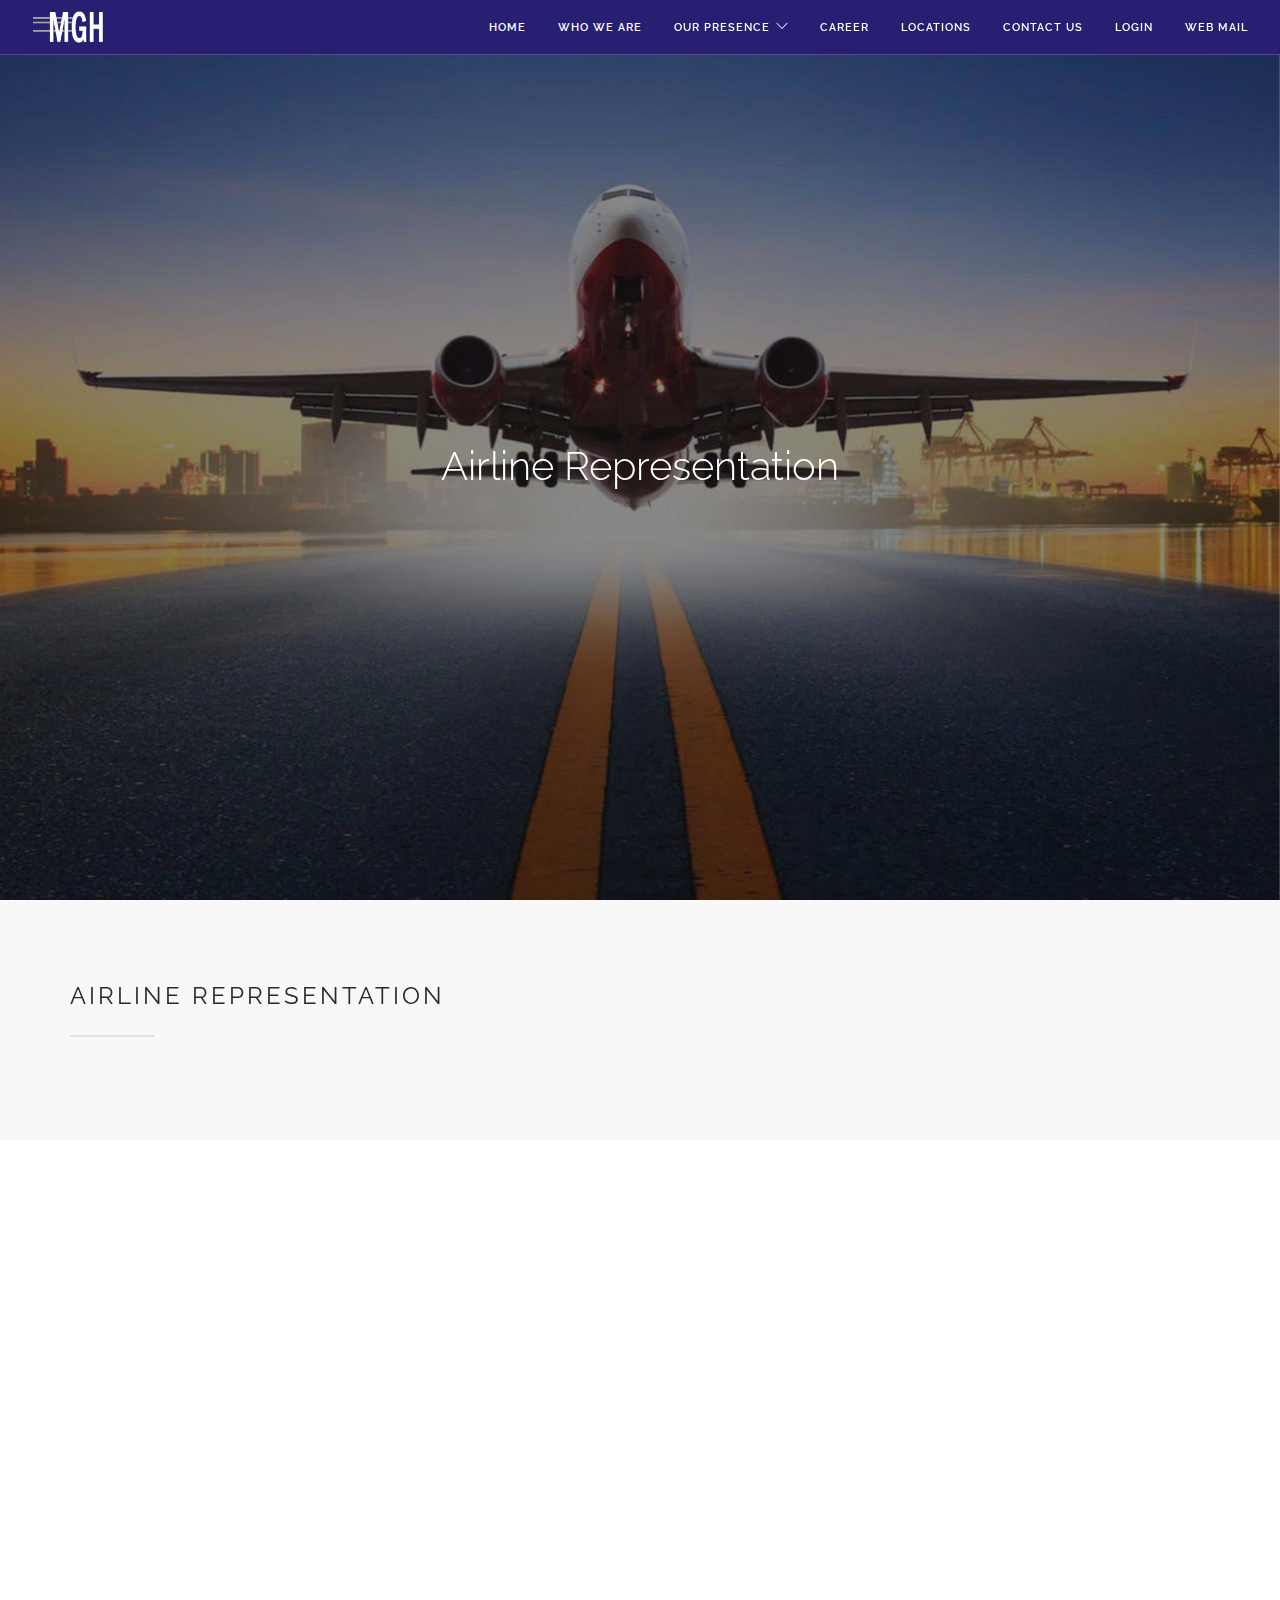
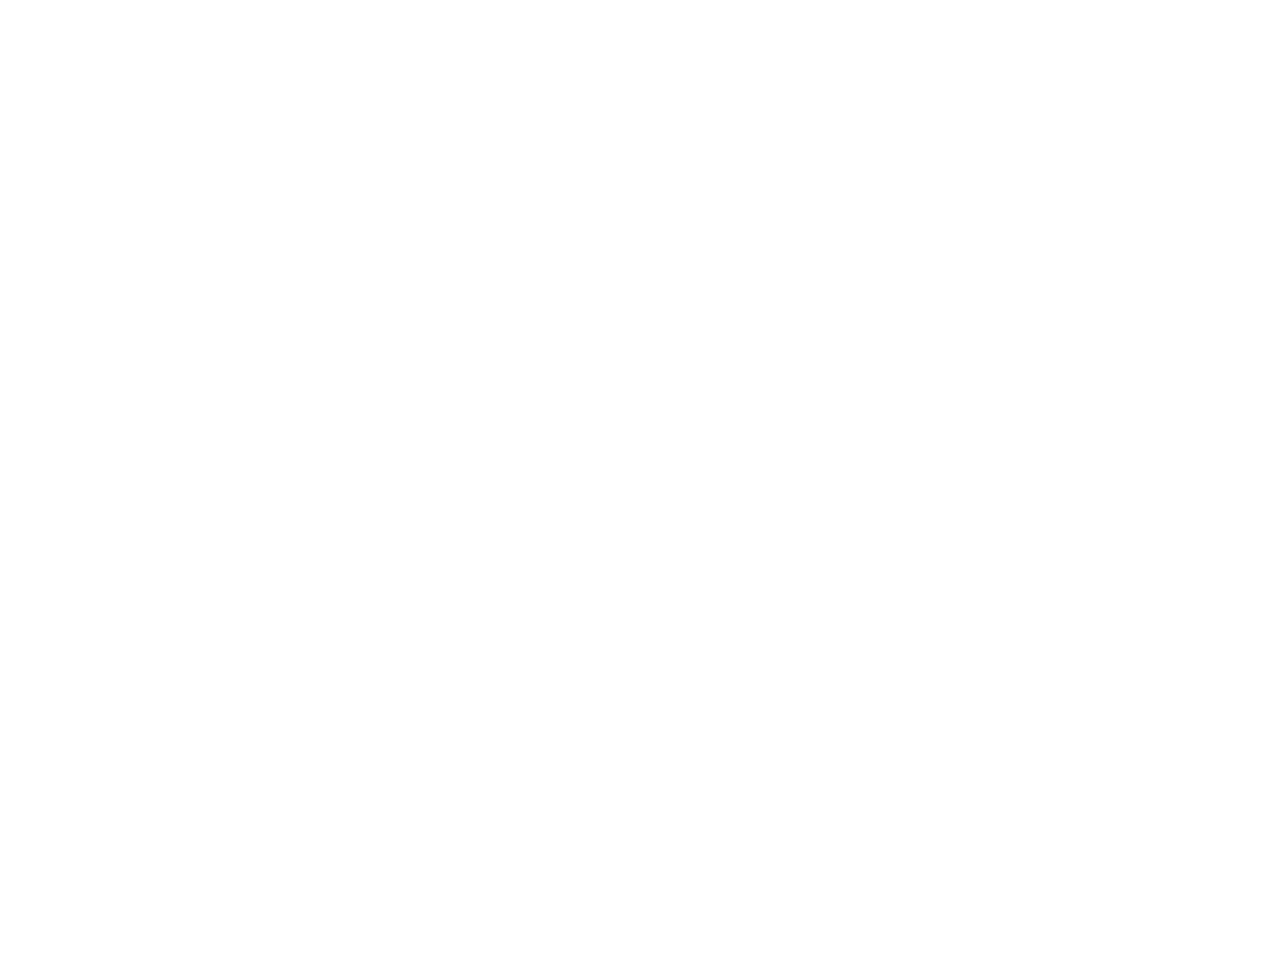
==== commit fa57c141: "Add files via upload" ====
--- a/airline.html
+++ b/airline.html
@@ -119,6 +119,25 @@
                   Contact Us
                 </a>
 
+              </li>
+              <li>
+                <div class="modal-container">
+                    <a class="btn-modal" href="#">
+                        Login</a>
+                    <div class="foundry_modal text-center">
+                        <h3 class="uppercase">Login</h3>
+
+                        <form class="form-newsletter halves" data-success="Thanks for your registration, we will be in touch shortly." data-error="Please fill all fields correctly.">
+                            <div style="margin-bottom:20px;">
+                              <input type="text" name="email" class="mb0 validate-email validate-required  signup-email-field" placeholder="Email Address" />
+                              <input type="password" name="pass" class="mb0 validate-email validate-required  signup-email-field" placeholder="Password" />
+                            </div>
+                            <button style="margin-top: 20px;margin-left: 35%;width:30%" type="submit" class="btn-white mb0 button-login"><a href="http://www.myshipment.com/">Login</a></button>
+                            <iframe srcdoc="<!-- Begin MailChimp Signup Form --><link href=&quot;https://cdn-images.mailchimp.com/embedcode/classic-081711.css&quot; rel=&quot;stylesheet&quot; type=&quot;text/css&quot;><style type=&quot;text/css&quot;> #mc_embed_signup{background:#fff; clear:left; font:14px Helvetica,Arial,sans-serif; }   /* Add your own MailChimp form style overrides in your site stylesheet or in this style block.     We recommend moving this block and the preceding CSS link to the HEAD of your HTML file. */</style><div id=&quot;mc_embed_signup&quot;><form action=&quot;//mrare.us8.list-manage.com/subscribe/post?u=77142ece814d3cff52058a51f&amp;id=94d040322a&quot; method=&quot;post&quot; id=&quot;mc-embedded-subscribe-form&quot; name=&quot;mc-embedded-subscribe-form&quot; class=&quot;validate&quot; target=&quot;_blank&quot; novalidate>    <div id=&quot;mc_embed_signup_scroll&quot;>   <h2>Subscribe to our mailing list</h2><div class=&quot;indicates-required&quot;><span class=&quot;asterisk&quot;>*</span> indicates required</div><div class=&quot;mc-field-group&quot;>    <label for=&quot;mce-EMAIL&quot;>Email Address  <span class=&quot;asterisk&quot;>*</span></label>   <input type=&quot;email&quot; value=&quot;&quot; name=&quot;EMAIL&quot; class=&quot;required email&quot; id=&quot;mce-EMAIL&quot;></div><div class=&quot;mc-field-group&quot;>  <label for=&quot;mce-FNAME&quot;>First Name </label>    <input type=&quot;text&quot; value=&quot;&quot; name=&quot;FNAME&quot; class=&quot;&quot; id=&quot;mce-FNAME&quot;></div><div class=&quot;mc-field-group&quot;> <label for=&quot;mce-LNAME&quot;>Last Name </label> <input type=&quot;text&quot; value=&quot;&quot; name=&quot;LNAME&quot; class=&quot;&quot; id=&quot;mce-LNAME&quot;></div>   <div id=&quot;mce-responses&quot; class=&quot;clear&quot;>      <div class=&quot;response&quot; id=&quot;mce-error-response&quot; style=&quot;display:none&quot;></div>     <div class=&quot;response&quot; id=&quot;mce-success-response&quot; style=&quot;display:none&quot;></div>   </div>    <!-- real people should not fill this in and expect good things - do not remove this or risk form bot signups-->    <div style=&quot;position: absolute; left: -5000px;&quot;><input type=&quot;text&quot; name=&quot;b_77142ece814d3cff52058a51f_94d040322a&quot; tabindex=&quot;-1&quot; value=&quot;&quot;></div>    <div class=&quot;clear&quot;><input type=&quot;submit&quot; value=&quot;Subscribe&quot; name=&quot;subscribe&quot; id=&quot;mc-embedded-subscribe&quot; class=&quot;button&quot;></div>    </div></form></div><script type='text/javascript' src='https://s3.amazonaws.com/downloads.mailchimp.com/js/mc-validate.js'></script><script type='text/javascript'>(function($) {window.fnames = new Array(); window.ftypes = new Array();fnames[0]='EMAIL';ftypes[0]='email';fnames[1]='FNAME';ftypes[1]='text';fnames[2]='LNAME';ftypes[2]='text';}(jQuery));var $mcj = jQuery.noConflict(true);</script><!--End mc_embed_signup-->" class="mail-list-form">
+                            </iframe>
+                        </form>
+                    </div>
+                </div>
               </li>
               <li>
                 <a href="http://webmail.mghgroup.com/" target="_blank">
